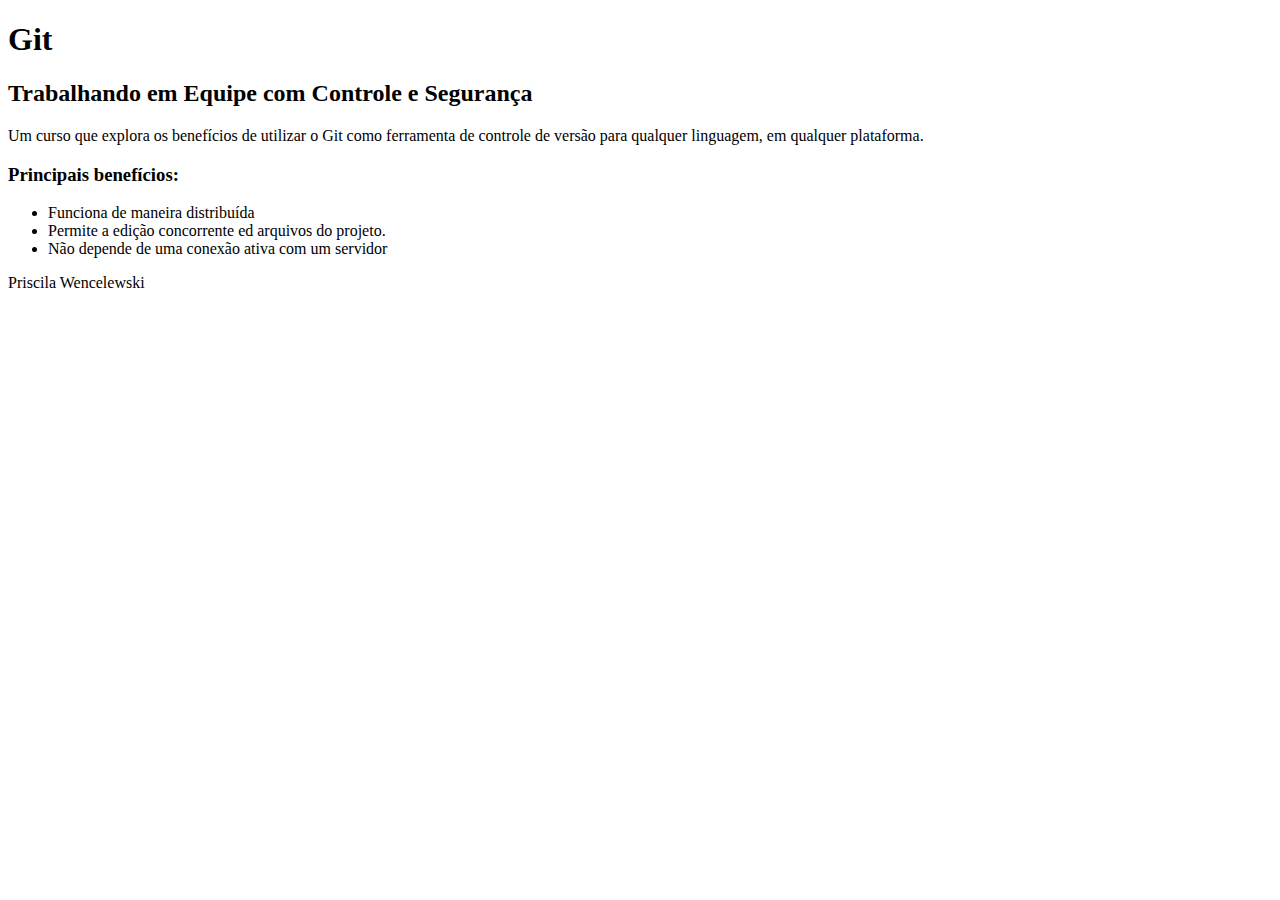
==== index.html @ c4715553 "Início do Desing" ====
<!DOCTYPE html>
<html>
<head>
	<title>GitHub Alura</title>
</head>
<body>
	<h1>Git</h1>
	<h2>Trabalhando em Equipe com Controle e Segurança</h2>

	<p>Um curso que explora os benefícios de utilizar o Git como ferramenta de
	controle de versão para qualquer linguagem, em qualquer plataforma.</p>

	<h3>Principais benefícios:</h3>
	<ul>
		<li>Funciona de maneira distribuída</li>
		<li>Permite a edição concorrente ed arquivos do projeto.</li>
		<li>Não depende de uma conexão ativa com um servidor</li>
	</ul>

	<p>Priscila Wencelewski</p>
</body>
</html>
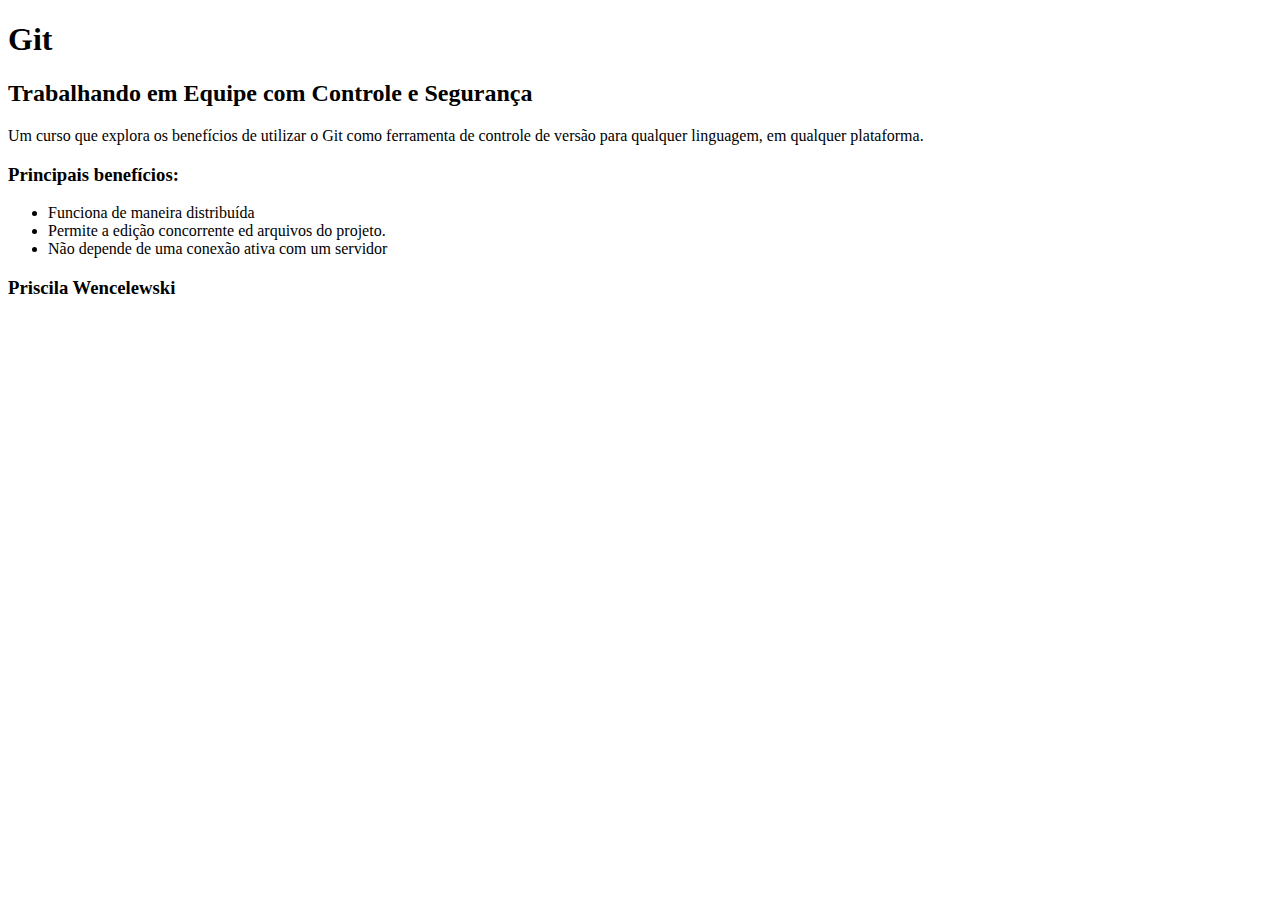
==== commit 51cad06f: "Modificando a tag Priscila Wencelewski" ====
--- a/index.html
+++ b/index.html
@@ -1,6 +1,7 @@
 <!DOCTYPE html>
 <html>
 <head>
+	<link rel="stylesheet" type="text/css" href="estilo.cssgit ">
 	<title>GitHub Alura</title>
 </head>
 <body>
@@ -17,6 +18,6 @@
 		<li>Não depende de uma conexão ativa com um servidor</li>
 	</ul>
 
-	<p>Priscila Wencelewski</p>
+	<h3>Priscila Wencelewski</h3>
 </body>
 </html>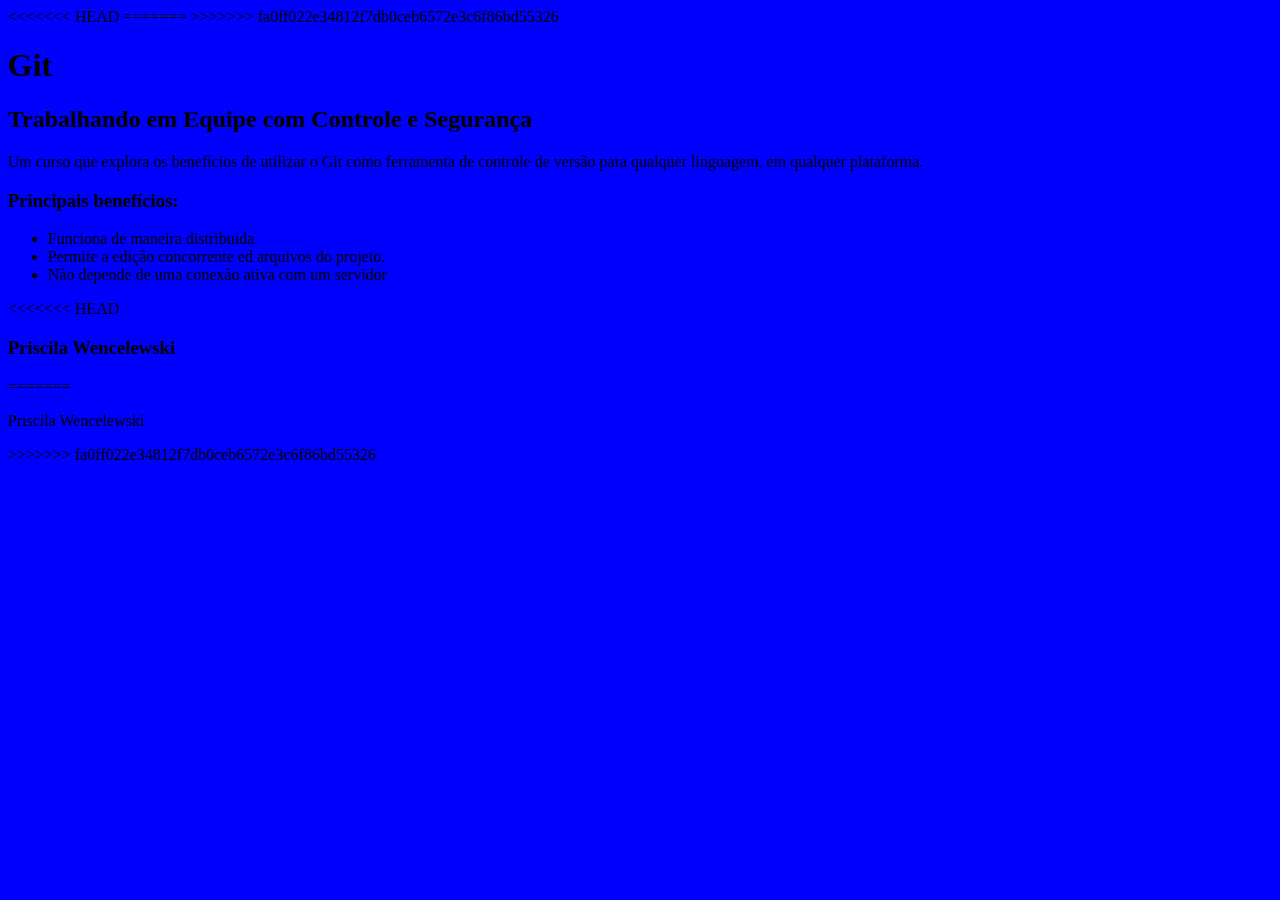
==== commit 0bdabd83: "Merge branch 'design' of https://github.com/prsdp/curso-git" ====
--- a/index.html
+++ b/index.html
@@ -1,7 +1,11 @@
 <!DOCTYPE html>
 <html>
 <head>
+<<<<<<< HEAD
 	<link rel="stylesheet" type="text/css" href="estilo.cssgit ">
+=======
+	<link rel="stylesheet" type="text/css" href="estilo.css">
+>>>>>>> fa0ff022e34812f7db0ceb6572e3c6f86bd55326
 	<title>GitHub Alura</title>
 </head>
 <body>
@@ -18,6 +22,10 @@
 		<li>Não depende de uma conexão ativa com um servidor</li>
 	</ul>
 
+<<<<<<< HEAD
 	<h3>Priscila Wencelewski</h3>
+=======
+	<p>Priscila Wencelewski</p>
+>>>>>>> fa0ff022e34812f7db0ceb6572e3c6f86bd55326
 </body>
 </html>--- a/estilo.css
+++ b/estilo.css
@@ -0,0 +1,3 @@
+body {
+	background-color: blue
+}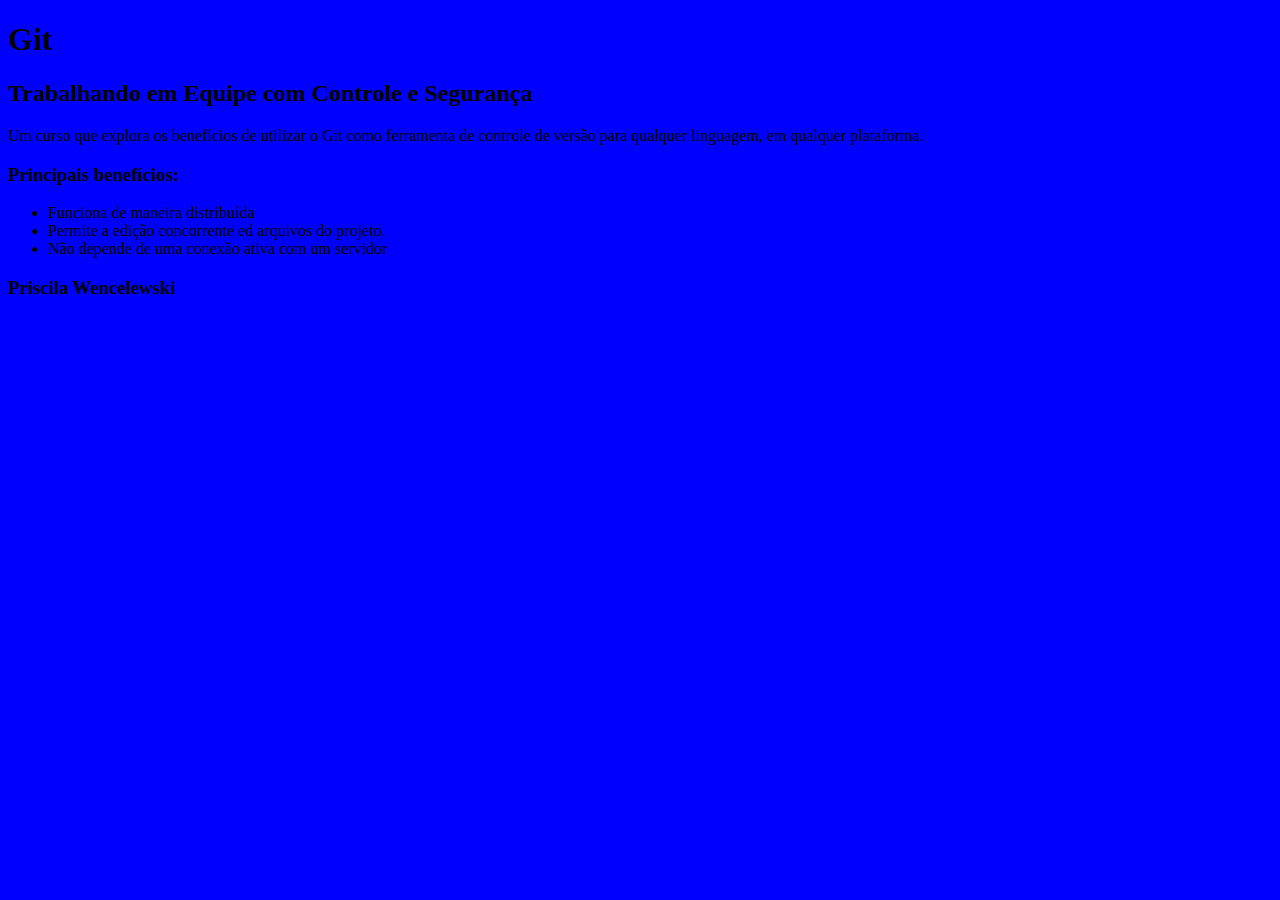
==== commit e1e58247: "merge dos conflitos" ====
--- a/index.html
+++ b/index.html
@@ -1,31 +1,24 @@
 <!DOCTYPE html>
 <html>
-<head>
-<<<<<<< HEAD
-	<link rel="stylesheet" type="text/css" href="estilo.cssgit ">
-=======
-	<link rel="stylesheet" type="text/css" href="estilo.css">
->>>>>>> fa0ff022e34812f7db0ceb6572e3c6f86bd55326
-	<title>GitHub Alura</title>
-</head>
-<body>
-	<h1>Git</h1>
-	<h2>Trabalhando em Equipe com Controle e Segurança</h2>
+	<head>
+		<link rel="stylesheet" type="text/css" href="estilo.css">
 
-	<p>Um curso que explora os benefícios de utilizar o Git como ferramenta de
-	controle de versão para qualquer linguagem, em qualquer plataforma.</p>
+		<title>GitHub Alura</title>
+	</head>
+	<body>
+		<h1>Git</h1>
+		<h2>Trabalhando em Equipe com Controle e Segurança</h2>
 
-	<h3>Principais benefícios:</h3>
-	<ul>
-		<li>Funciona de maneira distribuída</li>
-		<li>Permite a edição concorrente ed arquivos do projeto.</li>
-		<li>Não depende de uma conexão ativa com um servidor</li>
-	</ul>
+		<p>Um curso que explora os benefícios de utilizar o Git como ferramenta de
+		controle de versão para qualquer linguagem, em qualquer plataforma.</p>
 
-<<<<<<< HEAD
-	<h3>Priscila Wencelewski</h3>
-=======
-	<p>Priscila Wencelewski</p>
->>>>>>> fa0ff022e34812f7db0ceb6572e3c6f86bd55326
-</body>
+		<h3>Principais benefícios:</h3>
+		<ul>
+			<li>Funciona de maneira distribuída</li>
+			<li>Permite a edição concorrente ed arquivos do projeto.</li>
+			<li>Não depende de uma conexão ativa com um servidor</li>
+		</ul>
+
+		<h3>Priscila Wencelewski</h3>
+	</body>
 </html>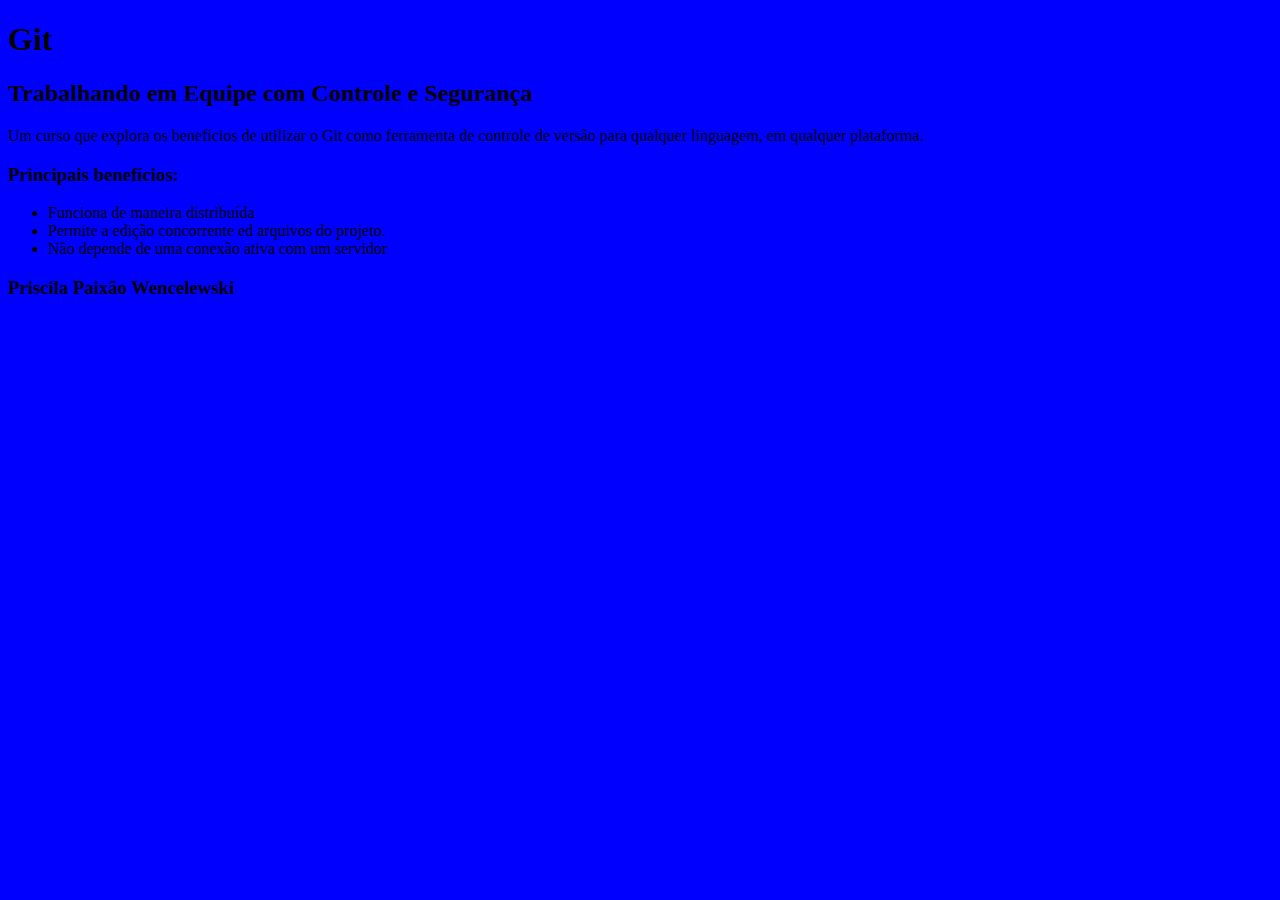
==== commit 4253cda8: "Mudando o sobrenome" ====
--- a/index.html
+++ b/index.html
@@ -19,6 +19,6 @@
 			<li>Não depende de uma conexão ativa com um servidor</li>
 		</ul>
 
-		<h3>Priscila Wencelewski</h3>
+		<h3>Priscila Paixão Wencelewski</h3>
 	</body>
 </html>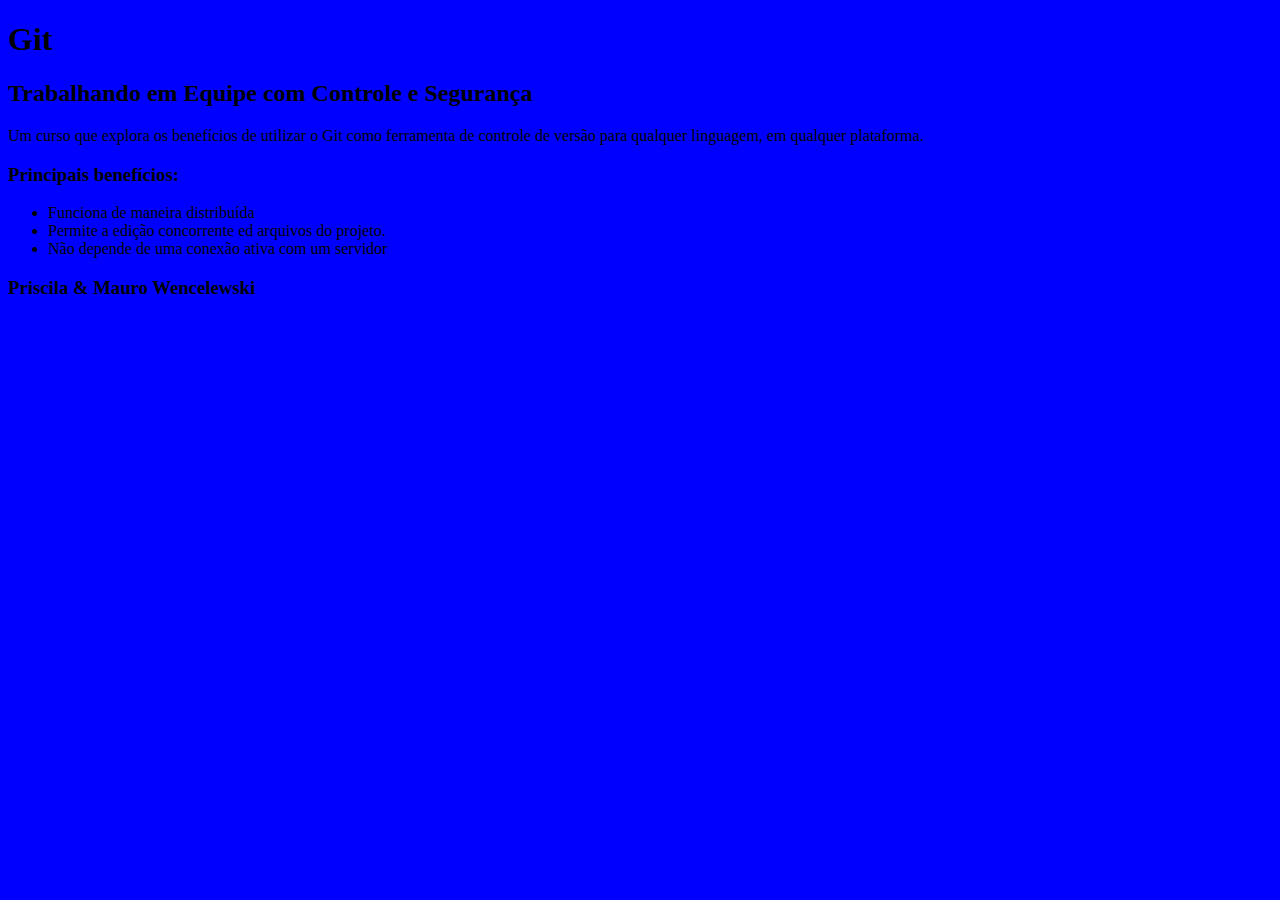
==== commit 748cc9da: "Verificando rodapé" ====
--- a/index.html
+++ b/index.html
@@ -19,6 +19,6 @@
 			<li>Não depende de uma conexão ativa com um servidor</li>
 		</ul>
 
-		<h3>Priscila Paixão Wencelewski</h3>
+		<h3>Priscila & Mauro Wencelewski</h3>
 	</body>
 </html>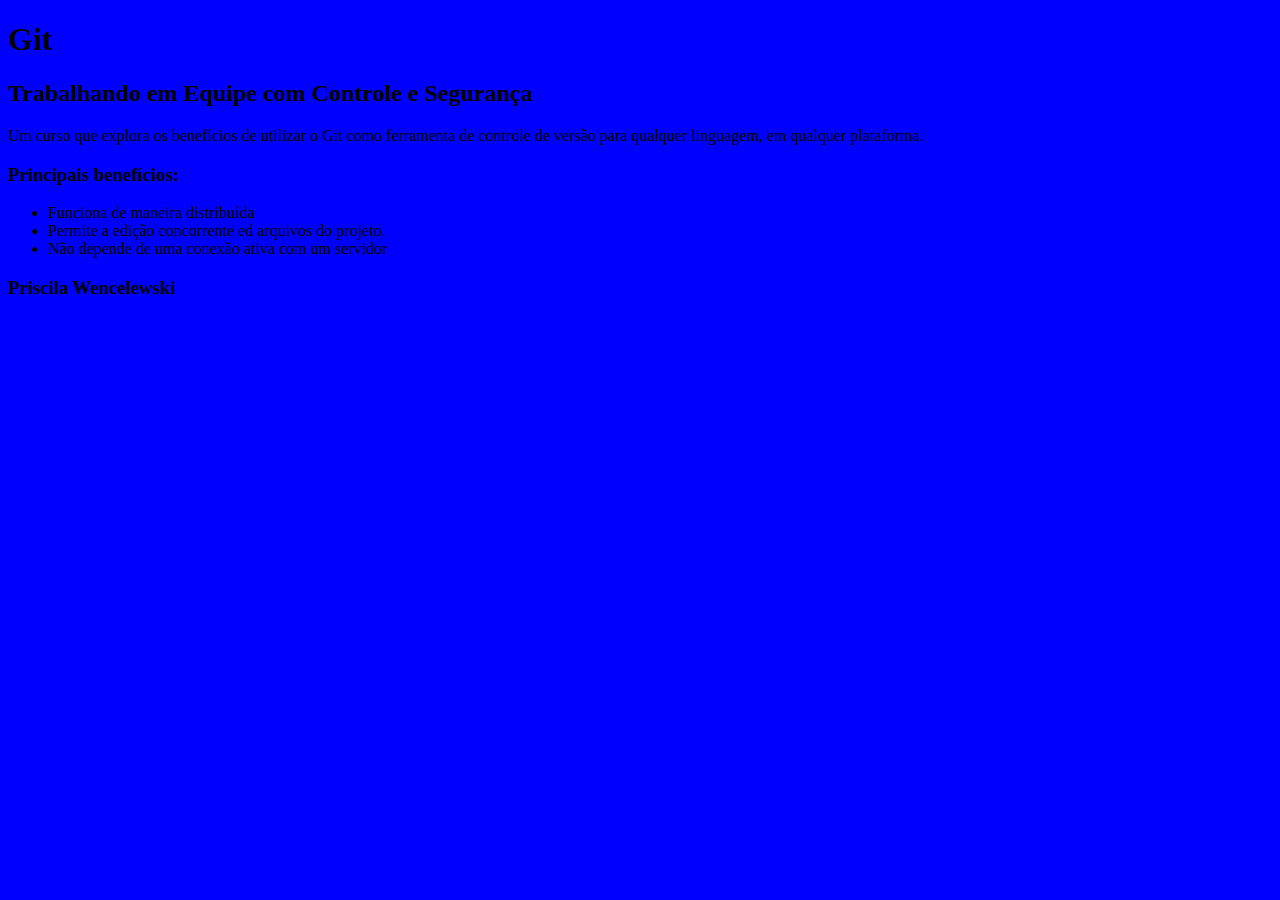
==== commit ae932bed: "Revertendo commit" ====
--- a/index.html
+++ b/index.html
@@ -19,6 +19,6 @@
 			<li>Não depende de uma conexão ativa com um servidor</li>
 		</ul>
 
-		<h3>Priscila & Mauro Wencelewski</h3>
+		<h3>Priscila Wencelewski</h3>
 	</body>
 </html>